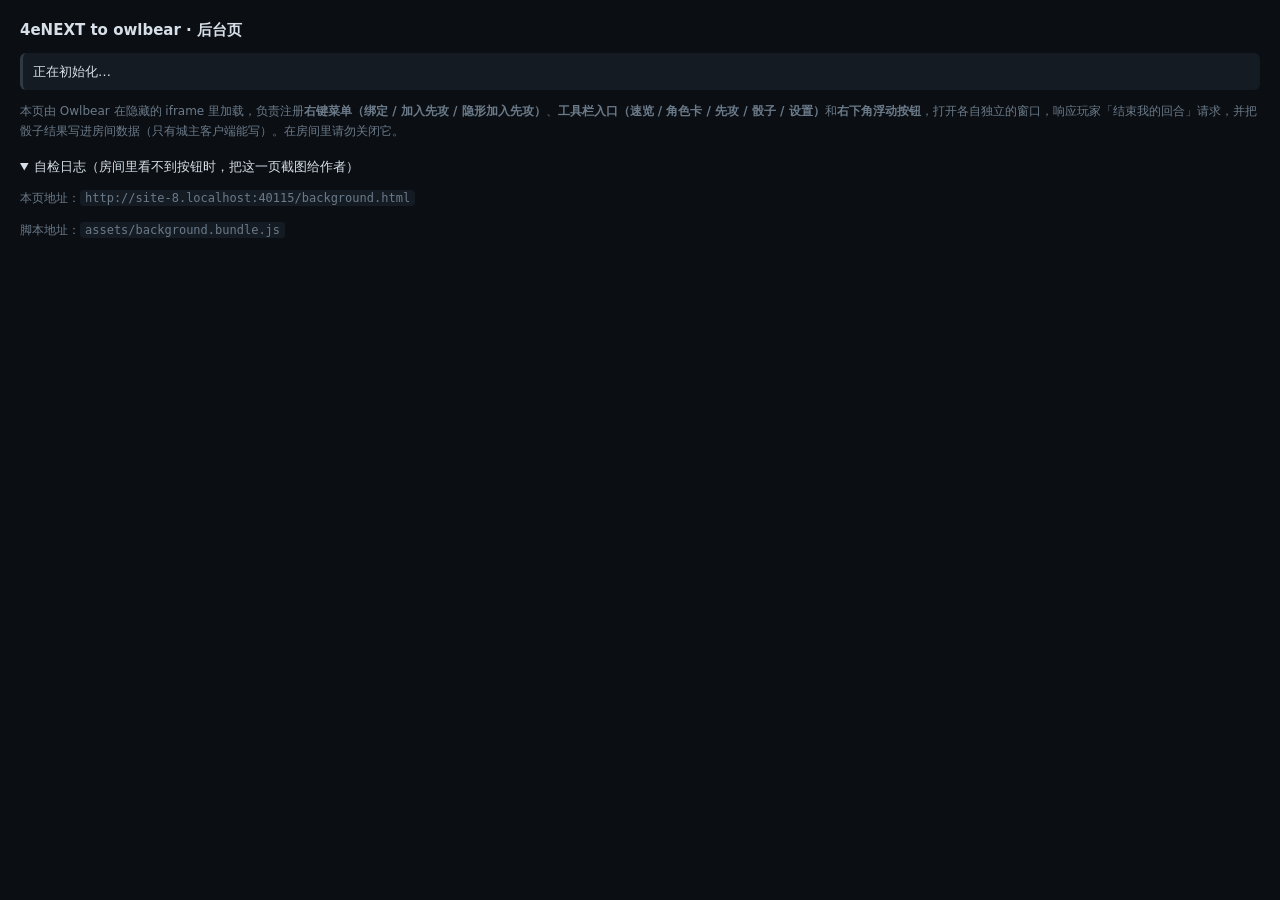
==== background.html @ 84649c49 "v1.8.3: 角色卡双写+速览对齐4E NEXT、资源标记竞态修复、血条几何/血怒、先攻交互与 d20 位置、骰子口径、透明与缓存等" ====
<!doctype html>
<html lang="zh-CN">
<head>
<meta charset="utf-8">
<title>4eNEXT to owlbear · 后台</title>
<style>
  :root { color-scheme: dark; }
  body { background:#0b0f14; color:#93a1b0; font:13px/1.65 system-ui,"Microsoft YaHei",sans-serif; margin:0; padding:18px 20px 32px; }
  h1 { font-size:15px; color:#d7e0e8; margin:0 0 6px; }
  code { background:#141b23; padding:1px 5px; border-radius:4px; font-size:12px; word-break:break-all; }
  .muted { color:#6b7a89; font-size:12px; }
  #diag-state { margin:10px 0 6px; padding:8px 10px; border-radius:6px; background:#141b23; border-left:3px solid #2f3a45; color:#d7e0e8; }
  #diag-state.good { border-left-color:#2ea043; }
  #diag-state.bad { border-left-color:#d9534f; background:#2a1517; color:#ffb4b1; }
  details { margin-top:14px; }
  summary { cursor:pointer; color:#d7e0e8; }
  ul#diag-log { list-style:none; margin:8px 0 0; padding:0; font:12px/1.6 ui-monospace,Consolas,monospace; }
  ul#diag-log li { padding:1px 0 1px 8px; border-left:2px solid #2f3a45; white-space:pre-wrap; word-break:break-word; }
  ul#diag-log li.k-ok { border-left-color:#2ea043; color:#9fd4a8; }
  ul#diag-log li.k-err { border-left-color:#d9534f; color:#ffb4b1; }
</style>
</head>
<body>
<h1>4eNEXT to owlbear · 后台页</h1>
<p id="diag-state">正在初始化…</p>
<p class="muted">本页由 Owlbear 在隐藏的 iframe 里加载，负责注册<b>右键菜单（绑定 / 加入先攻 / 隐形加入先攻）</b>、<b>工具栏入口（速览 / 角色卡 / 先攻 / 骰子 / 设置）</b>和<b>右下角浮动按钮</b>，打开各自独立的窗口，响应玩家「结束我的回合」请求，并把骰子结果写进房间数据（只有城主客户端能写）。在房间里请勿关闭它。</p>

<details open>
  <summary>自检日志（房间里看不到按钮时，把这一页截图给作者）</summary>
  <ul id="diag-log"></ul>
</details>

<p class="muted">本页地址：<code id="diag-href">…</code></p>
<p class="muted">脚本地址：<code id="diag-src">assets/background.bundle.js</code></p>

<script>
  document.getElementById("diag-href").textContent = location.href;
</script>
<!-- 单文件经典脚本：没有 type="module"，没有 import/export。见 dev/build-background.mjs
     ?v= 是缓存破坏参数：GitHub Pages / 浏览器会缓存旧脚本，改了 bundle 却看不到效果时靠它换新。
     以后升版本时把这处 ?v= 和 manifest.version 一起改（改漏了只会多缓存一会儿，不会坏）。 -->
<script src="assets/background.bundle.js?v=2.5.1" onerror="(function(){var s=document.getElementById('diag-state');s.className='bad';s.textContent='background.bundle.js 加载失败：文件不存在或被拦截';})()"></script>
<noscript><p class="muted">这个页面需要 JavaScript。</p></noscript>
</body>
</html>
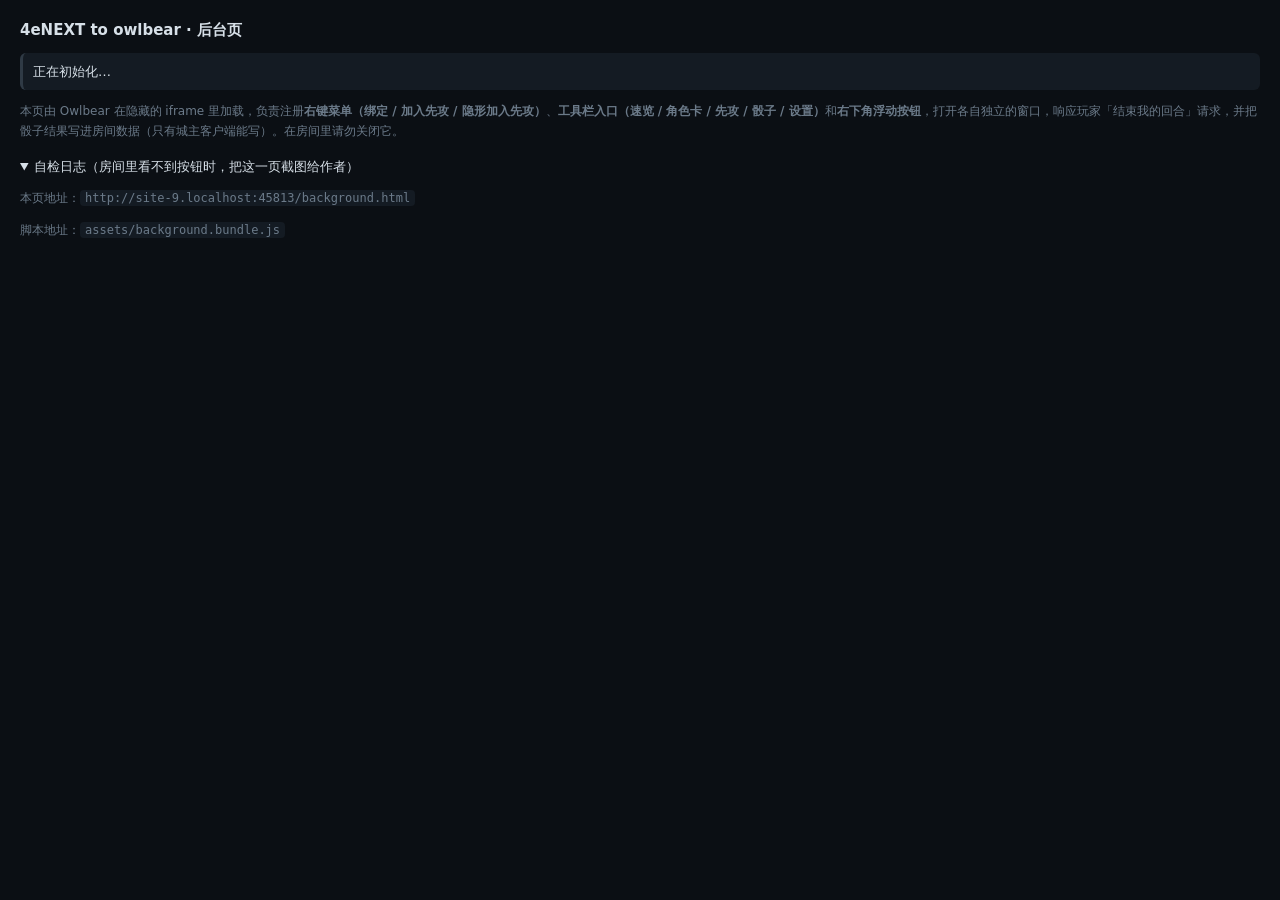
==== commit 5f61cf3b: "v1.8.3: 角色卡双写+速览对齐4E NEXT、资源标记竞态修复、血条几何/血怒、先攻交互与 d20 位置、骰子口径、透明与缓存等" ====
--- a/background.html
+++ b/background.html
@@ -39,7 +39,7 @@
 <!-- 单文件经典脚本：没有 type="module"，没有 import/export。见 dev/build-background.mjs
      ?v= 是缓存破坏参数：GitHub Pages / 浏览器会缓存旧脚本，改了 bundle 却看不到效果时靠它换新。
      以后升版本时把这处 ?v= 和 manifest.version 一起改（改漏了只会多缓存一会儿，不会坏）。 -->
-<script src="assets/background.bundle.js?v=2.5.1" onerror="(function(){var s=document.getElementById('diag-state');s.className='bad';s.textContent='background.bundle.js 加载失败：文件不存在或被拦截';})()"></script>
+<script src="assets/background.bundle.js?v=2.5.2" onerror="(function(){var s=document.getElementById('diag-state');s.className='bad';s.textContent='background.bundle.js 加载失败：文件不存在或被拦截';})()"></script>
 <noscript><p class="muted">这个页面需要 JavaScript。</p></noscript>
 </body>
 </html>
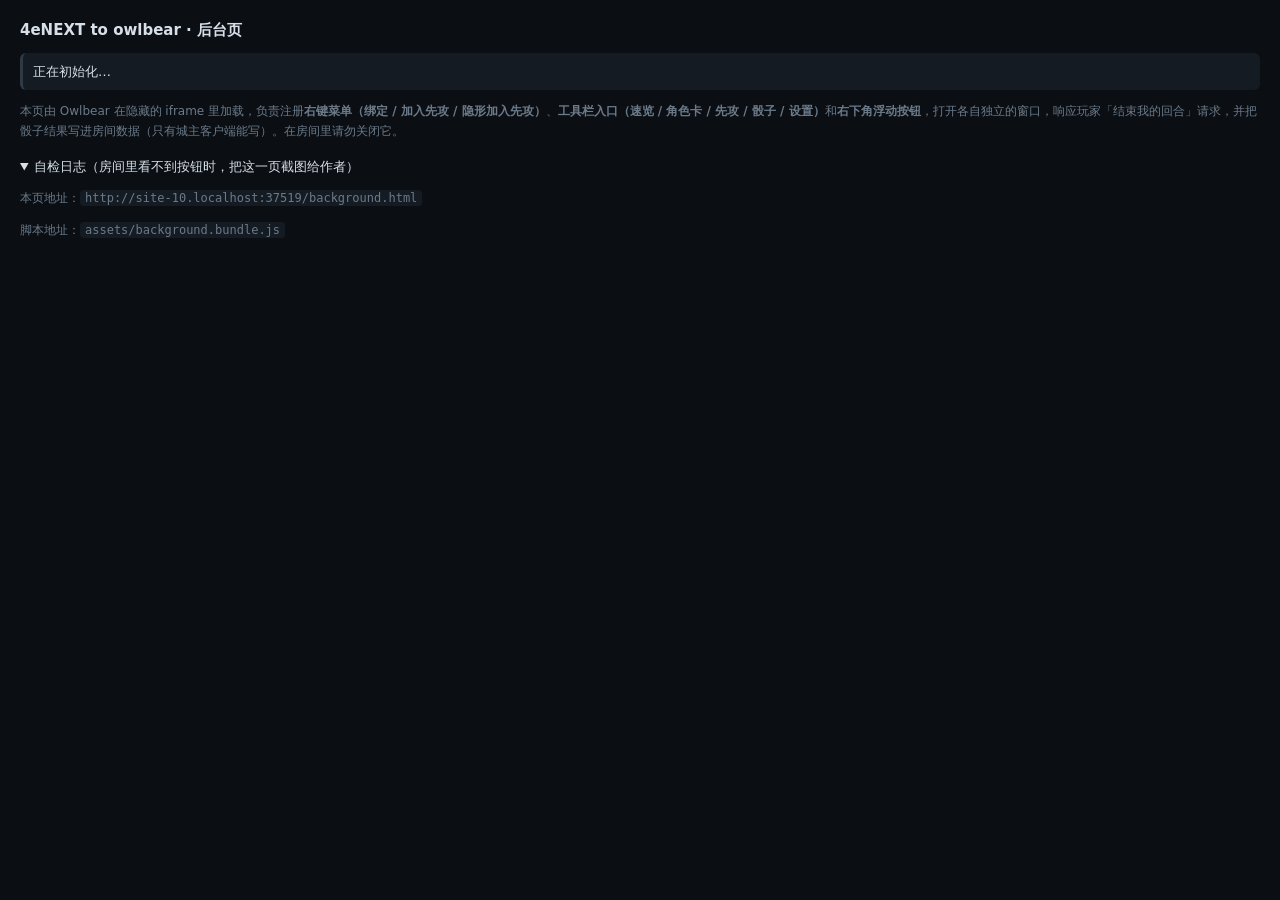
==== commit 6cf0bc4e: "v1.8.3: 角色卡双写+速览对齐4E NEXT、资源标记竞态修复、血条几何/血怒、先攻交互与 d20 位置、骰子口径、透明与缓存等" ====
--- a/background.html
+++ b/background.html
@@ -39,7 +39,7 @@
 <!-- 单文件经典脚本：没有 type="module"，没有 import/export。见 dev/build-background.mjs
      ?v= 是缓存破坏参数：GitHub Pages / 浏览器会缓存旧脚本，改了 bundle 却看不到效果时靠它换新。
      以后升版本时把这处 ?v= 和 manifest.version 一起改（改漏了只会多缓存一会儿，不会坏）。 -->
-<script src="assets/background.bundle.js?v=2.5.2" onerror="(function(){var s=document.getElementById('diag-state');s.className='bad';s.textContent='background.bundle.js 加载失败：文件不存在或被拦截';})()"></script>
+<script src="assets/background.bundle.js?v=2.5.3" onerror="(function(){var s=document.getElementById('diag-state');s.className='bad';s.textContent='background.bundle.js 加载失败：文件不存在或被拦截';})()"></script>
 <noscript><p class="muted">这个页面需要 JavaScript。</p></noscript>
 </body>
 </html>
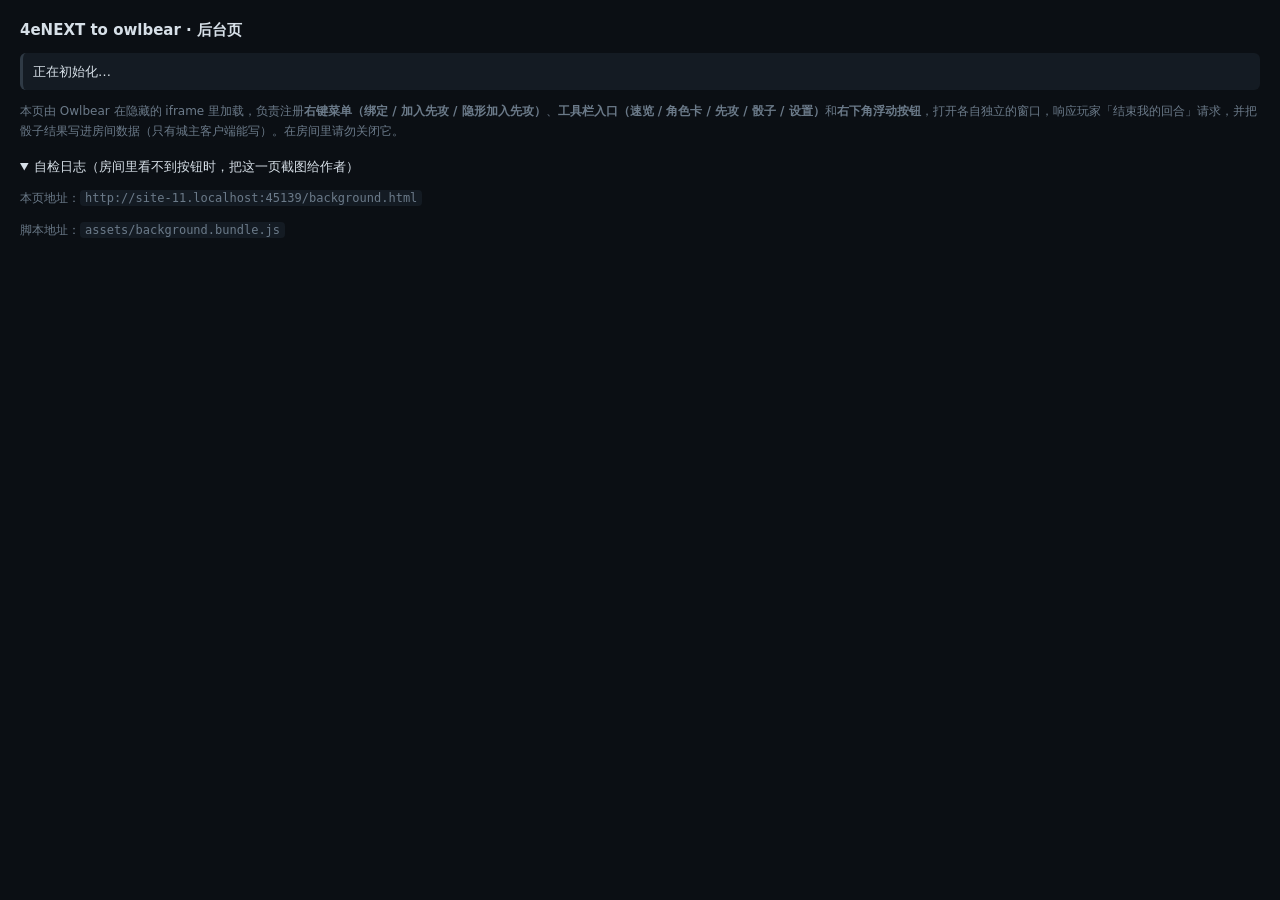
==== commit 06753608: "v1.8.3: 角色卡双写+速览对齐4E NEXT、资源标记竞态修复、血条几何/血怒、先攻交互与 d20 位置、骰子口径、透明与缓存等" ====
--- a/background.html
+++ b/background.html
@@ -39,7 +39,7 @@
 <!-- 单文件经典脚本：没有 type="module"，没有 import/export。见 dev/build-background.mjs
      ?v= 是缓存破坏参数：GitHub Pages / 浏览器会缓存旧脚本，改了 bundle 却看不到效果时靠它换新。
      以后升版本时把这处 ?v= 和 manifest.version 一起改（改漏了只会多缓存一会儿，不会坏）。 -->
-<script src="assets/background.bundle.js?v=2.5.3" onerror="(function(){var s=document.getElementById('diag-state');s.className='bad';s.textContent='background.bundle.js 加载失败：文件不存在或被拦截';})()"></script>
+<script src="assets/background.bundle.js?v=2.5.4" onerror="(function(){var s=document.getElementById('diag-state');s.className='bad';s.textContent='background.bundle.js 加载失败：文件不存在或被拦截';})()"></script>
 <noscript><p class="muted">这个页面需要 JavaScript。</p></noscript>
 </body>
 </html>
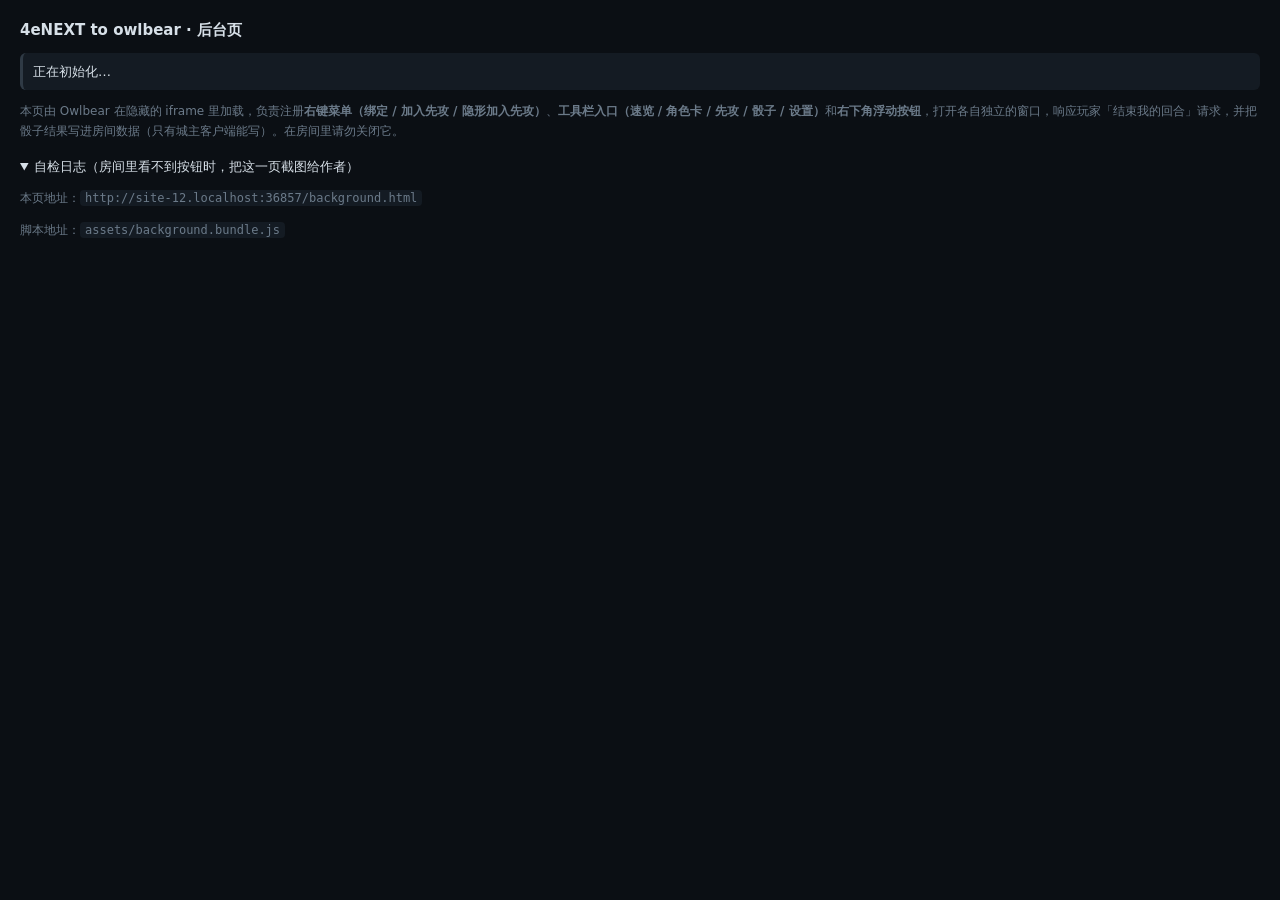
==== commit 7626d9f5: "v1.8.3: 角色卡双写+速览对齐4E NEXT、资源标记竞态修复、血条几何/血怒、先攻交互与 d20 位置、骰子口径、透明与缓存等" ====
--- a/background.html
+++ b/background.html
@@ -39,7 +39,7 @@
 <!-- 单文件经典脚本：没有 type="module"，没有 import/export。见 dev/build-background.mjs
      ?v= 是缓存破坏参数：GitHub Pages / 浏览器会缓存旧脚本，改了 bundle 却看不到效果时靠它换新。
      以后升版本时把这处 ?v= 和 manifest.version 一起改（改漏了只会多缓存一会儿，不会坏）。 -->
-<script src="assets/background.bundle.js?v=2.5.4" onerror="(function(){var s=document.getElementById('diag-state');s.className='bad';s.textContent='background.bundle.js 加载失败：文件不存在或被拦截';})()"></script>
+<script src="assets/background.bundle.js?v=2.5.5" onerror="(function(){var s=document.getElementById('diag-state');s.className='bad';s.textContent='background.bundle.js 加载失败：文件不存在或被拦截';})()"></script>
 <noscript><p class="muted">这个页面需要 JavaScript。</p></noscript>
 </body>
 </html>
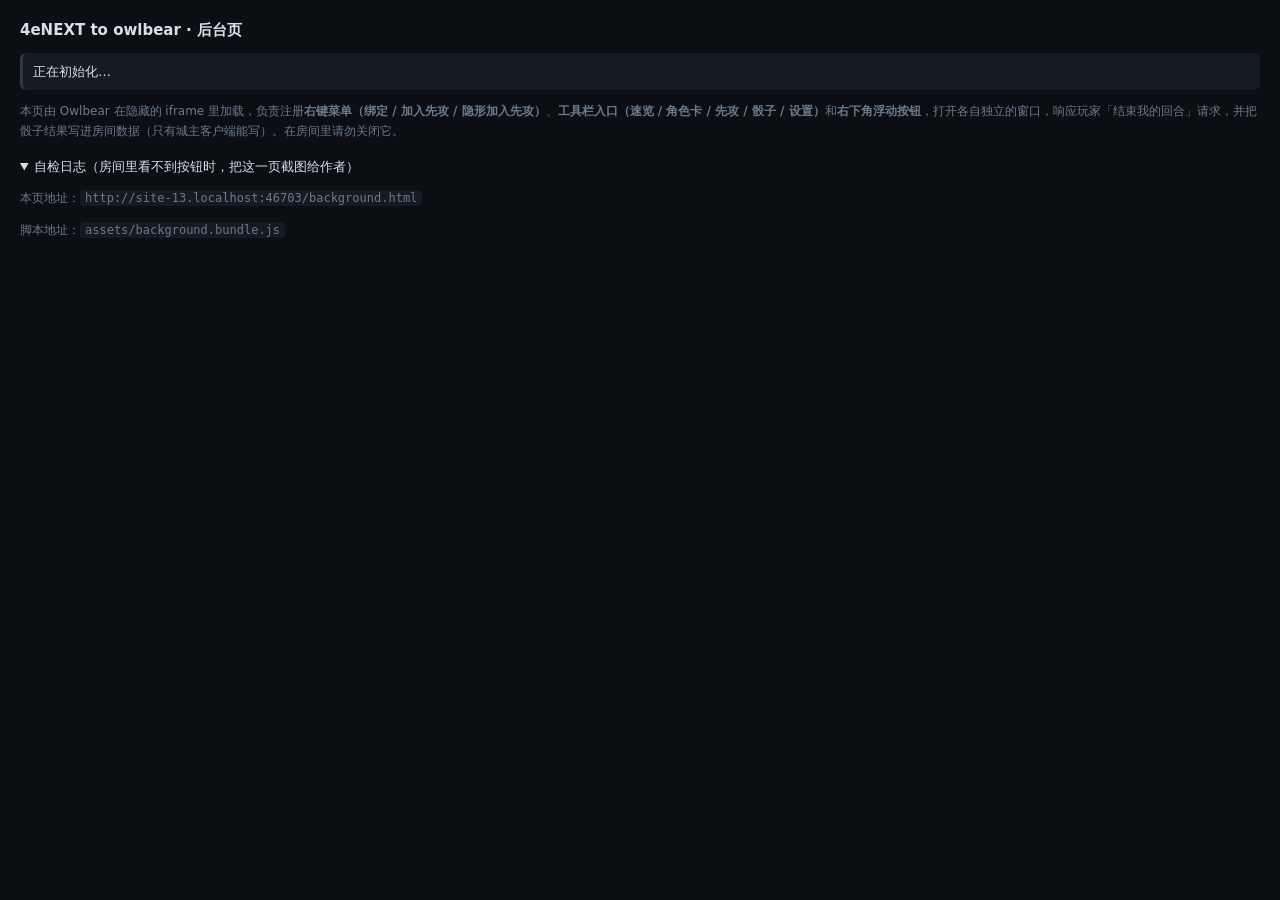
==== commit 3fe80a28: "v1.8.3: 角色卡双写+速览对齐4E NEXT、资源标记竞态修复、血条几何/血怒、先攻交互与 d20 位置、骰子口径、透明与缓存等" ====
--- a/background.html
+++ b/background.html
@@ -39,7 +39,7 @@
 <!-- 单文件经典脚本：没有 type="module"，没有 import/export。见 dev/build-background.mjs
      ?v= 是缓存破坏参数：GitHub Pages / 浏览器会缓存旧脚本，改了 bundle 却看不到效果时靠它换新。
      以后升版本时把这处 ?v= 和 manifest.version 一起改（改漏了只会多缓存一会儿，不会坏）。 -->
-<script src="assets/background.bundle.js?v=2.5.5" onerror="(function(){var s=document.getElementById('diag-state');s.className='bad';s.textContent='background.bundle.js 加载失败：文件不存在或被拦截';})()"></script>
+<script src="assets/background.bundle.js?v=2.5.6" onerror="(function(){var s=document.getElementById('diag-state');s.className='bad';s.textContent='background.bundle.js 加载失败：文件不存在或被拦截';})()"></script>
 <noscript><p class="muted">这个页面需要 JavaScript。</p></noscript>
 </body>
 </html>
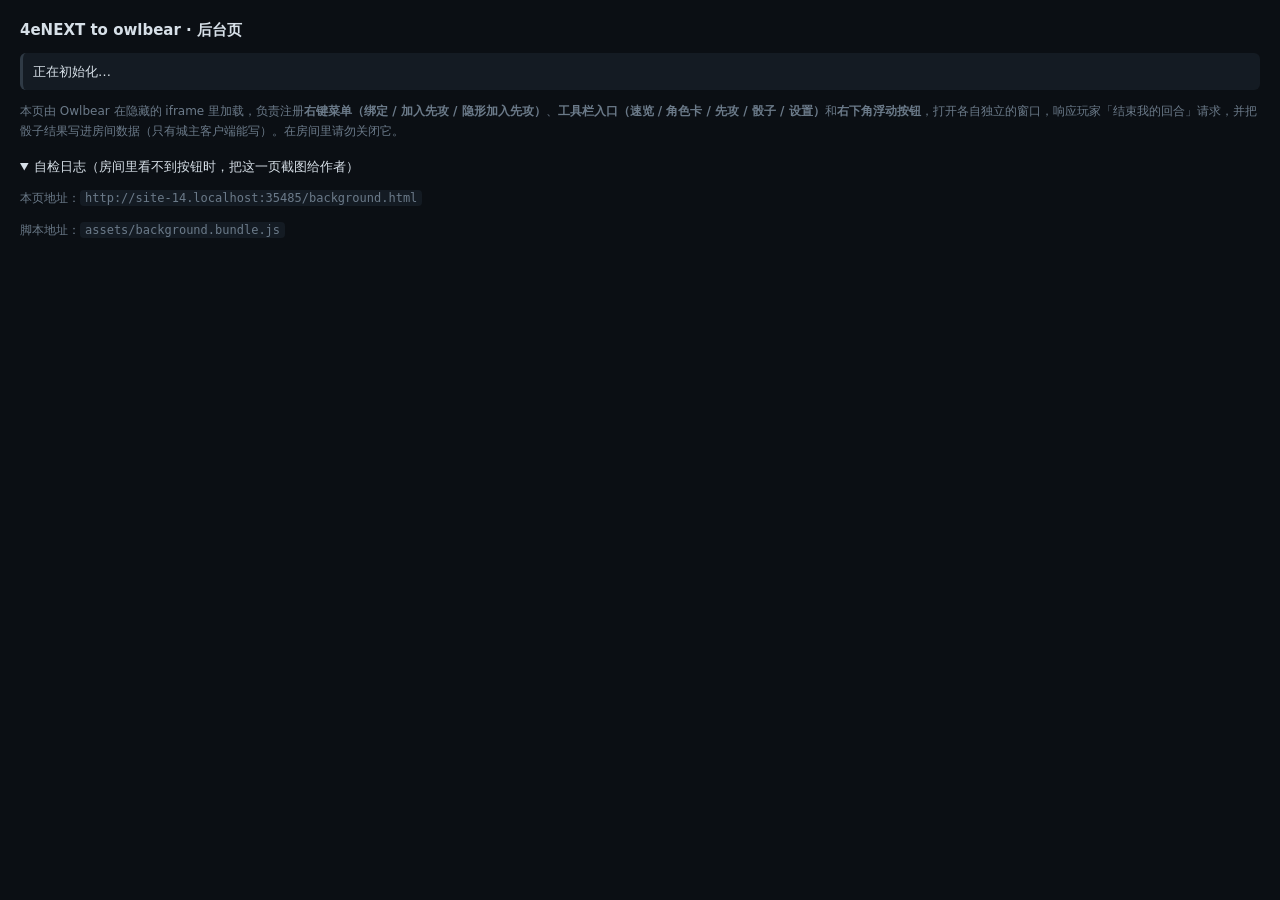
==== commit 7c9b6ec5: "v1.8.3: 角色卡双写+速览对齐4E NEXT、资源标记竞态修复、血条几何/血怒、先攻交互与 d20 位置、骰子口径、透明与缓存等" ====
--- a/background.html
+++ b/background.html
@@ -39,7 +39,7 @@
 <!-- 单文件经典脚本：没有 type="module"，没有 import/export。见 dev/build-background.mjs
      ?v= 是缓存破坏参数：GitHub Pages / 浏览器会缓存旧脚本，改了 bundle 却看不到效果时靠它换新。
      以后升版本时把这处 ?v= 和 manifest.version 一起改（改漏了只会多缓存一会儿，不会坏）。 -->
-<script src="assets/background.bundle.js?v=2.5.6" onerror="(function(){var s=document.getElementById('diag-state');s.className='bad';s.textContent='background.bundle.js 加载失败：文件不存在或被拦截';})()"></script>
+<script src="assets/background.bundle.js?v=2.5.7" onerror="(function(){var s=document.getElementById('diag-state');s.className='bad';s.textContent='background.bundle.js 加载失败：文件不存在或被拦截';})()"></script>
 <noscript><p class="muted">这个页面需要 JavaScript。</p></noscript>
 </body>
 </html>
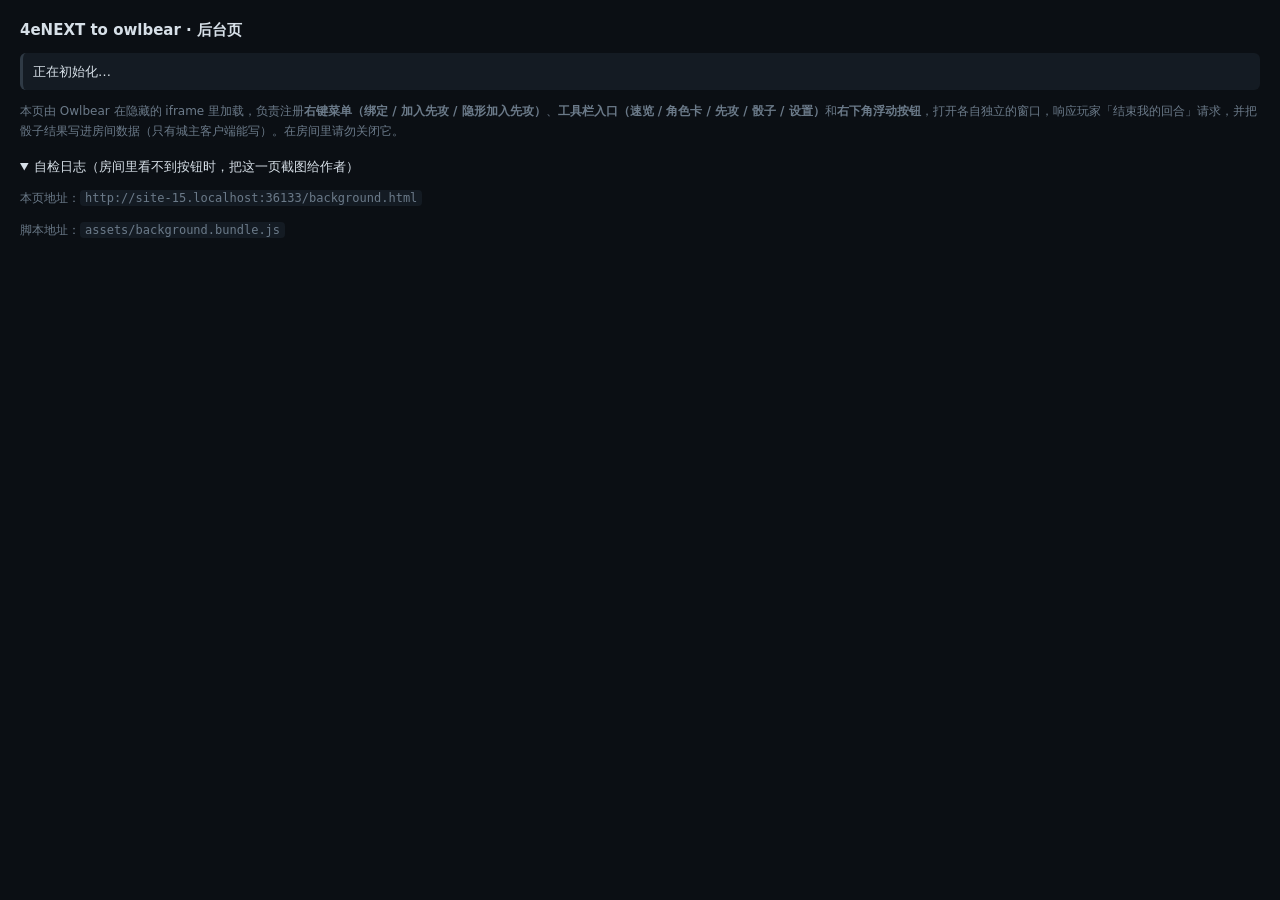
==== commit 8bd543e2: "v1.8.3: 角色卡双写+速览对齐4E NEXT、资源标记竞态修复、血条几何/血怒、先攻交互与 d20 位置、骰子口径、透明与缓存等" ====
--- a/background.html
+++ b/background.html
@@ -39,7 +39,7 @@
 <!-- 单文件经典脚本：没有 type="module"，没有 import/export。见 dev/build-background.mjs
      ?v= 是缓存破坏参数：GitHub Pages / 浏览器会缓存旧脚本，改了 bundle 却看不到效果时靠它换新。
      以后升版本时把这处 ?v= 和 manifest.version 一起改（改漏了只会多缓存一会儿，不会坏）。 -->
-<script src="assets/background.bundle.js?v=2.5.7" onerror="(function(){var s=document.getElementById('diag-state');s.className='bad';s.textContent='background.bundle.js 加载失败：文件不存在或被拦截';})()"></script>
+<script src="assets/background.bundle.js?v=2.5.8" onerror="(function(){var s=document.getElementById('diag-state');s.className='bad';s.textContent='background.bundle.js 加载失败：文件不存在或被拦截';})()"></script>
 <noscript><p class="muted">这个页面需要 JavaScript。</p></noscript>
 </body>
 </html>
